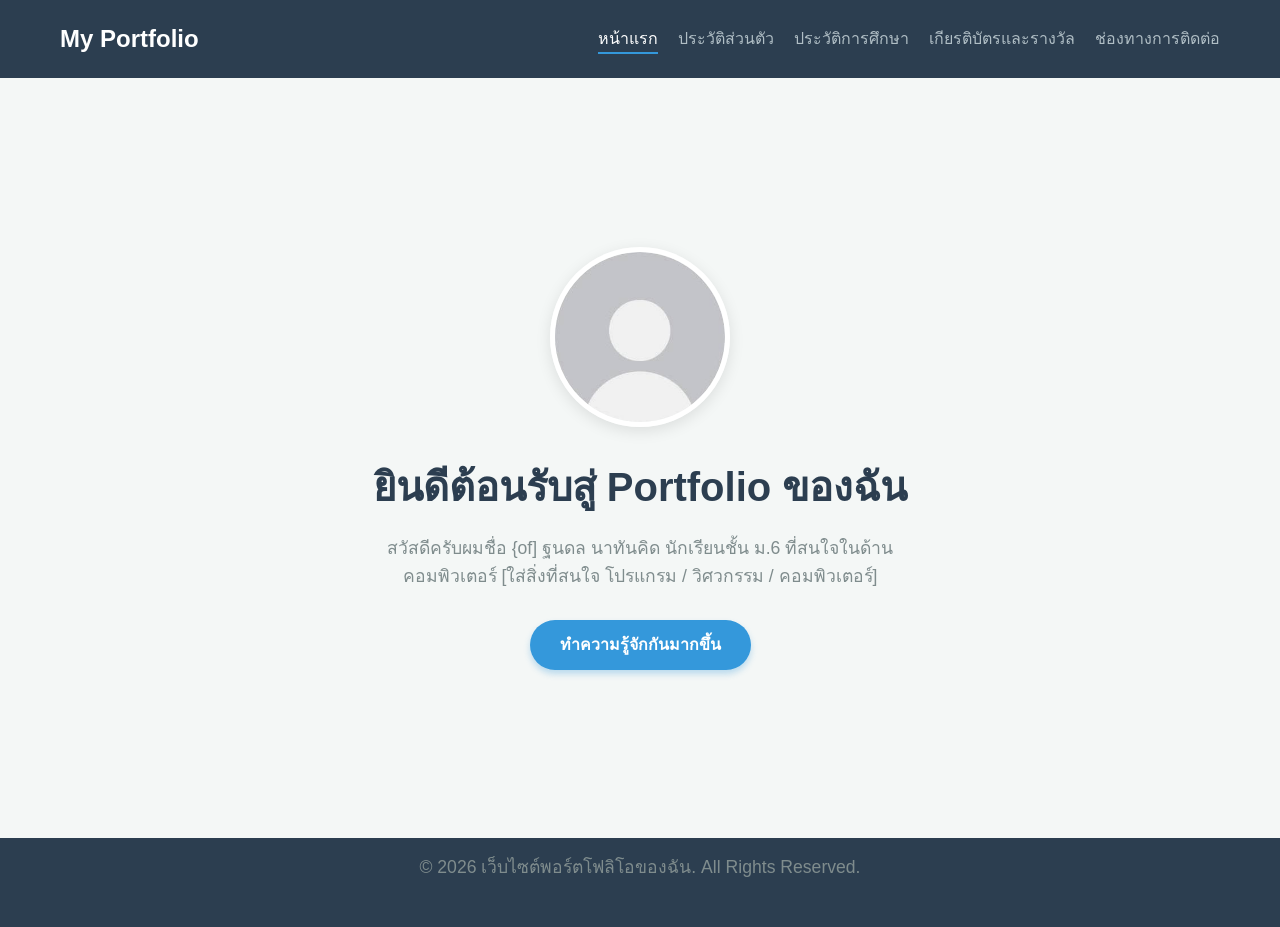
==== index.html @ f6cbec74 "Update index.html" ====
<!DOCTYPE html>
<html lang="th">
<head>
    <meta charset="UTF-8">
    <meta name="viewport" content="width=device-width, initial-scale=1.0">
    <title>หน้าแรก | My Portfolio</title>
    <link rel="stylesheet" href="css/style.css">
</head>
<body>

    <header>
        <nav>
            <div class="logo">My Portfolio</div>
            <ul>
                <li><a href="index.html" class="active">หน้าแรก</a></li>
                <li><a href="profile.html">ประวัติส่วนตัว</a></li>
                <li><a href="education.html">ประวัติการศึกษา</a></li>
                <li><a href="awards.html">เกียรติบัตรและรางวัล</a></li>
                <li><a href="contact.html">ช่องทางการติดต่อ</a></li>
            </ul>
        </nav>
    </header>

    <main class="hero-section">
        <div class="hero-content">
            <img src="images/13d97d540be78ef119a9e357b76816a1.jpg" alt="รูปภาพของฉัน" class="profile-img">
            
            <h1>ยินดีต้อนรับสู่ Portfolio ของฉัน</h1>
            <p>สวัสดีครับผมชื่อ {of] ฐนดล นาทันคิด  นักเรียนชั้น ม.6 ที่สนใจในด้าน คอมพิวเตอร์ [ใส่สิ่งที่สนใจ โปรแกรม / วิศวกรรม / คอมพิวเตอร์]</p>
            
            <a href="profile.html" class="btn">ทำความรู้จักกันมากขึ้น</a>
        </div>
    </main>

    <footer>
        <p>&copy; 2026 เว็บไซต์พอร์ตโฟลิโอของฉัน. All Rights Reserved.</p>
    </footer>

</body>
</html>
---- css/style.css ----
/* ล้างค่าเริ่มต้นของ Browser */
* {
    margin: 0;
    padding: 0;
    box-sizing: border-box;
    font-family: 'Segoe UI', Tahoma, Geneva, Verdana, sans-serif;
}

body {
    background-color: #f4f7f6;
    color: #333;
    line-height: 1.6;
}

/* --- แถบเมนูนำทาง (Navigation Bar) --- */
header {
    background-color: #2c3e50;
    padding: 20px 0;
    position: sticky;
    top: 0;
    z-index: 1000;
}

nav {
    display: flex;
    justify-content: space-between;
    align-items: center;
    max-width: 1200px;
    margin: 0 auto;
    padding: 0 20px;
}

.logo {
    color: #fff;
    font-size: 24px;
    font-weight: bold;
}

nav ul {
    display: flex;
    list-style: none;
}

nav ul li {
    margin-left: 20px;
}

nav ul li a {
    color: #b0bec5;
    text-decoration: none;
    font-size: 16px;
    transition: color 0.3s;
}

nav ul li a:hover, nav ul li a.active {
    color: #fff;
    border-bottom: 2px solid #3498db;
    padding-bottom: 5px;
}

/* --- ส่วนเนื้อหาหลัก (Hero Section) --- */
.hero-section {
    display: flex;
    justify-content: center;
    align-items: center;
    min-height: calc(100vh - 140px); /* หักลบความสูง header และ footer */
    text-align: center;
    padding: 40px 20px;
}

.hero-content {
    max-width: 600px;
}

.profile-img {
    width: 180px;
    height: 180px;
    border-radius: 50%; /* ทำรูปเป็นวงกลม */
    object-fit: cover;
    border: 5px solid #fff;
    box-shadow: 0px 4px 15px rgba(0,0,0,0.1);
    margin-bottom: 20px;
}

h1 {
    font-size: 2.5rem;
    color: #2c3e50;
    margin-bottom: 15px;
}

p {
    font-size: 1.1rem;
    color: #7f8c8d;
    margin-bottom: 30px;
}

/* ปุ่มกด */
.btn {
    display: inline-block;
    background-color: #3498db;
    color: #fff;
    padding: 12px 30px;
    text-decoration: none;
    border-radius: 25px;
    font-weight: bold;
    transition: background 0.3s, transform 0.2s;
    box-shadow: 0 4px 6px rgba(52, 152, 219, 0.3);
}

.btn:hover {
    background-color: #2980b9;
    transform: translateY(-2px);
}

/* --- ส่วนท้ายเว็บ (Footer) --- */
footer {
    background-color: #2c3e50;
    color: #fff;
    text-align: center;
    padding: 15px 0;
    font-size: 14px;
}
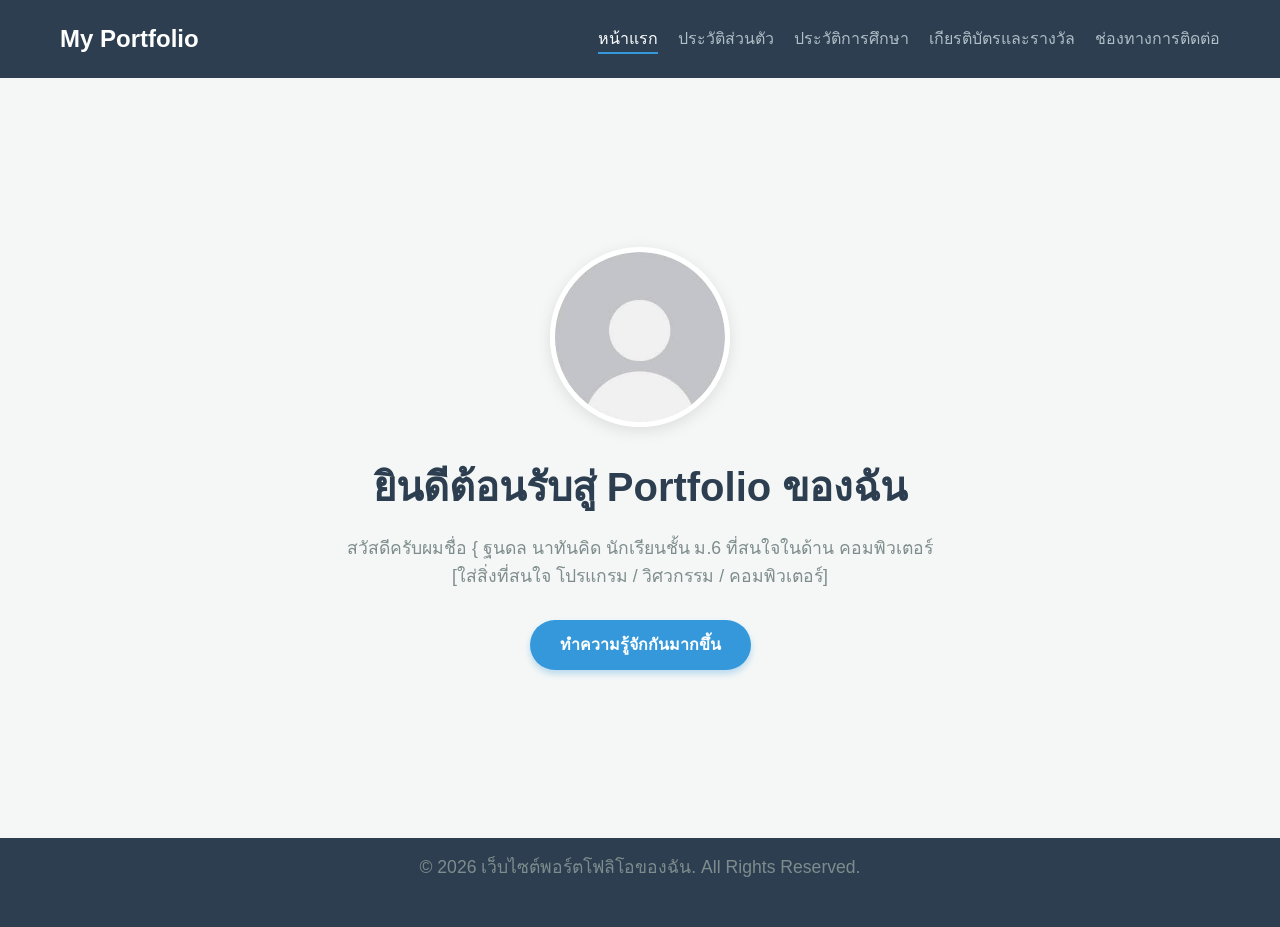
==== commit 018b0c86: "Update index.html" ====
--- a/index.html
+++ b/index.html
@@ -26,7 +26,7 @@
             <img src="images/13d97d540be78ef119a9e357b76816a1.jpg" alt="รูปภาพของฉัน" class="profile-img">
             
             <h1>ยินดีต้อนรับสู่ Portfolio ของฉัน</h1>
-            <p>สวัสดีครับผมชื่อ {of] ฐนดล นาทันคิด  นักเรียนชั้น ม.6 ที่สนใจในด้าน คอมพิวเตอร์ [ใส่สิ่งที่สนใจ โปรแกรม / วิศวกรรม / คอมพิวเตอร์]</p>
+            <p>สวัสดีครับผมชื่อ { ฐนดล นาทันคิด  นักเรียนชั้น ม.6 ที่สนใจในด้าน คอมพิวเตอร์ [ใส่สิ่งที่สนใจ โปรแกรม / วิศวกรรม / คอมพิวเตอร์]</p>
             
             <a href="profile.html" class="btn">ทำความรู้จักกันมากขึ้น</a>
         </div>
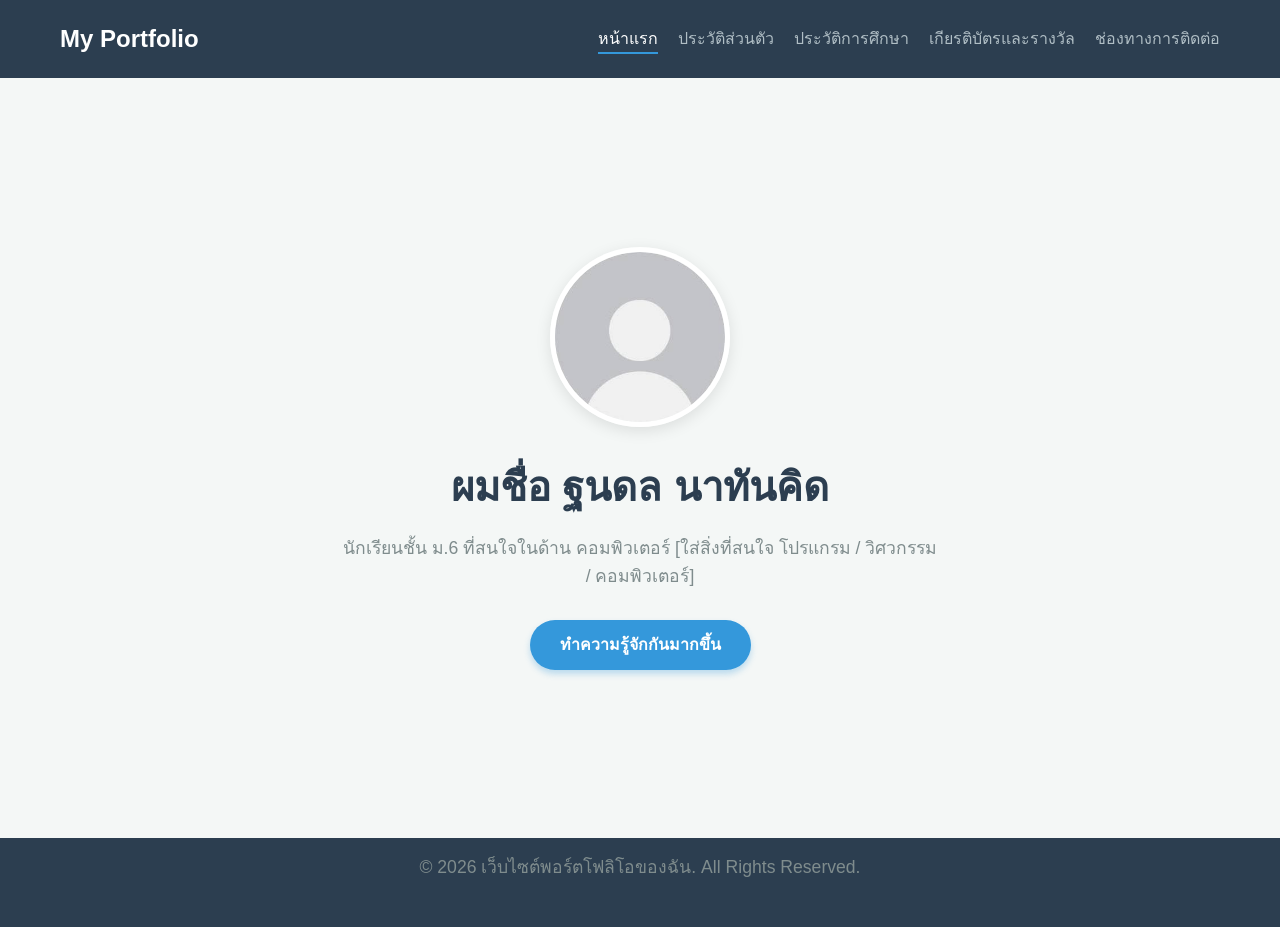
==== commit 1b39762f: "Update welcome message and name in index.html" ====
--- a/index.html
+++ b/index.html
@@ -25,8 +25,8 @@
         <div class="hero-content">
             <img src="images/13d97d540be78ef119a9e357b76816a1.jpg" alt="รูปภาพของฉัน" class="profile-img">
             
-            <h1>ยินดีต้อนรับสู่ Portfolio ของฉัน</h1>
-            <p>สวัสดีครับผมชื่อ { ฐนดล นาทันคิด  นักเรียนชั้น ม.6 ที่สนใจในด้าน คอมพิวเตอร์ [ใส่สิ่งที่สนใจ โปรแกรม / วิศวกรรม / คอมพิวเตอร์]</p>
+            <h1>ผมชื่อ ฐนดล นาทันคิด</h1>
+            <p>นักเรียนชั้น ม.6 ที่สนใจในด้าน คอมพิวเตอร์ [ใส่สิ่งที่สนใจ โปรแกรม / วิศวกรรม / คอมพิวเตอร์]</p>
             
             <a href="profile.html" class="btn">ทำความรู้จักกันมากขึ้น</a>
         </div>
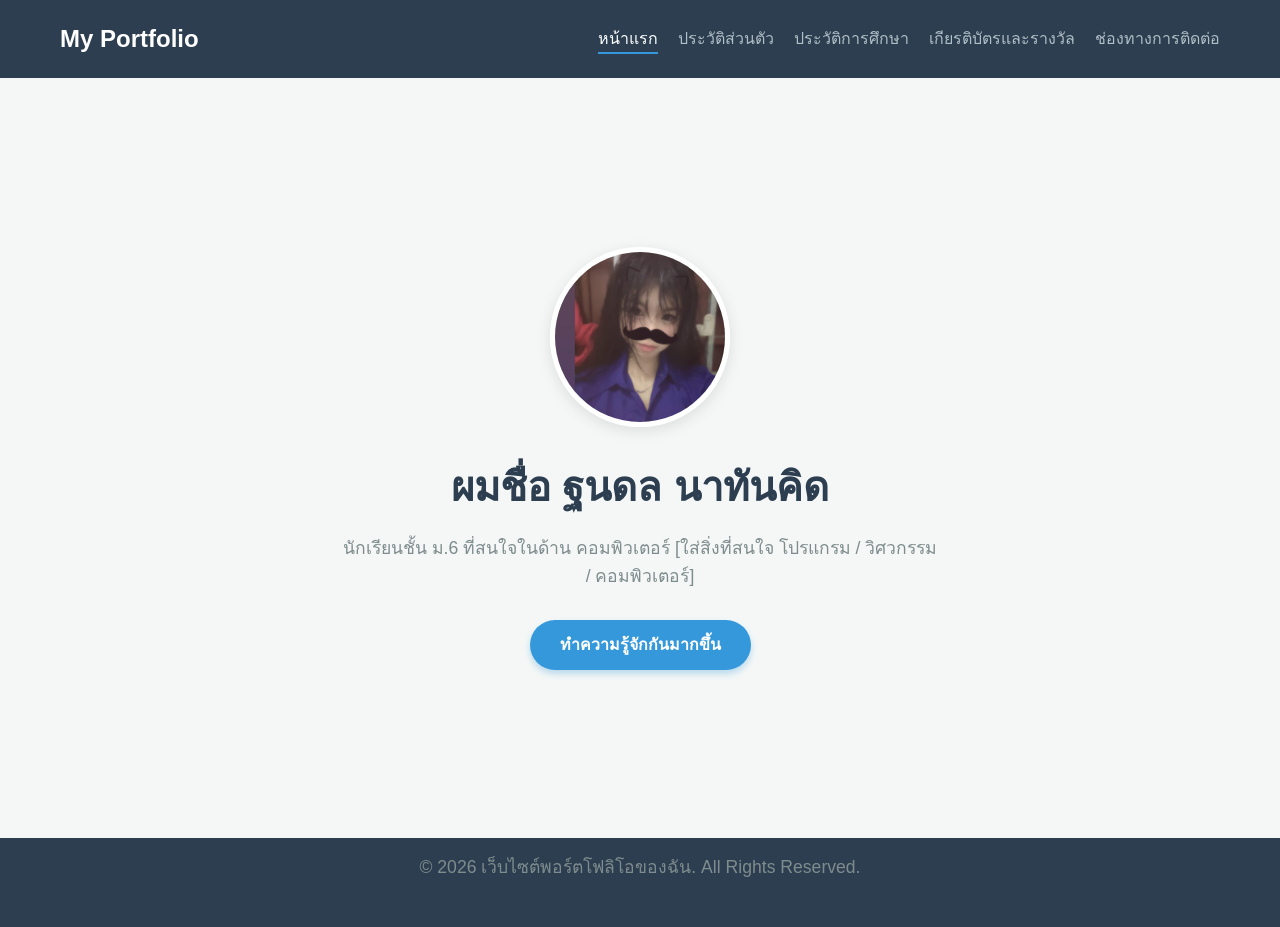
==== commit 9e71726c: "Update profile image in index.html" ====
--- a/index.html
+++ b/index.html
@@ -23,7 +23,7 @@
 
     <main class="hero-section">
         <div class="hero-content">
-            <img src="images/13d97d540be78ef119a9e357b76816a1.jpg" alt="รูปภาพของฉัน" class="profile-img">
+            <img src="images/IMG_20261008_164332_826.jpg" alt="รูปภาพของฉัน" class="profile-img">
             
             <h1>ผมชื่อ ฐนดล นาทันคิด</h1>
             <p>นักเรียนชั้น ม.6 ที่สนใจในด้าน คอมพิวเตอร์ [ใส่สิ่งที่สนใจ โปรแกรม / วิศวกรรม / คอมพิวเตอร์]</p>
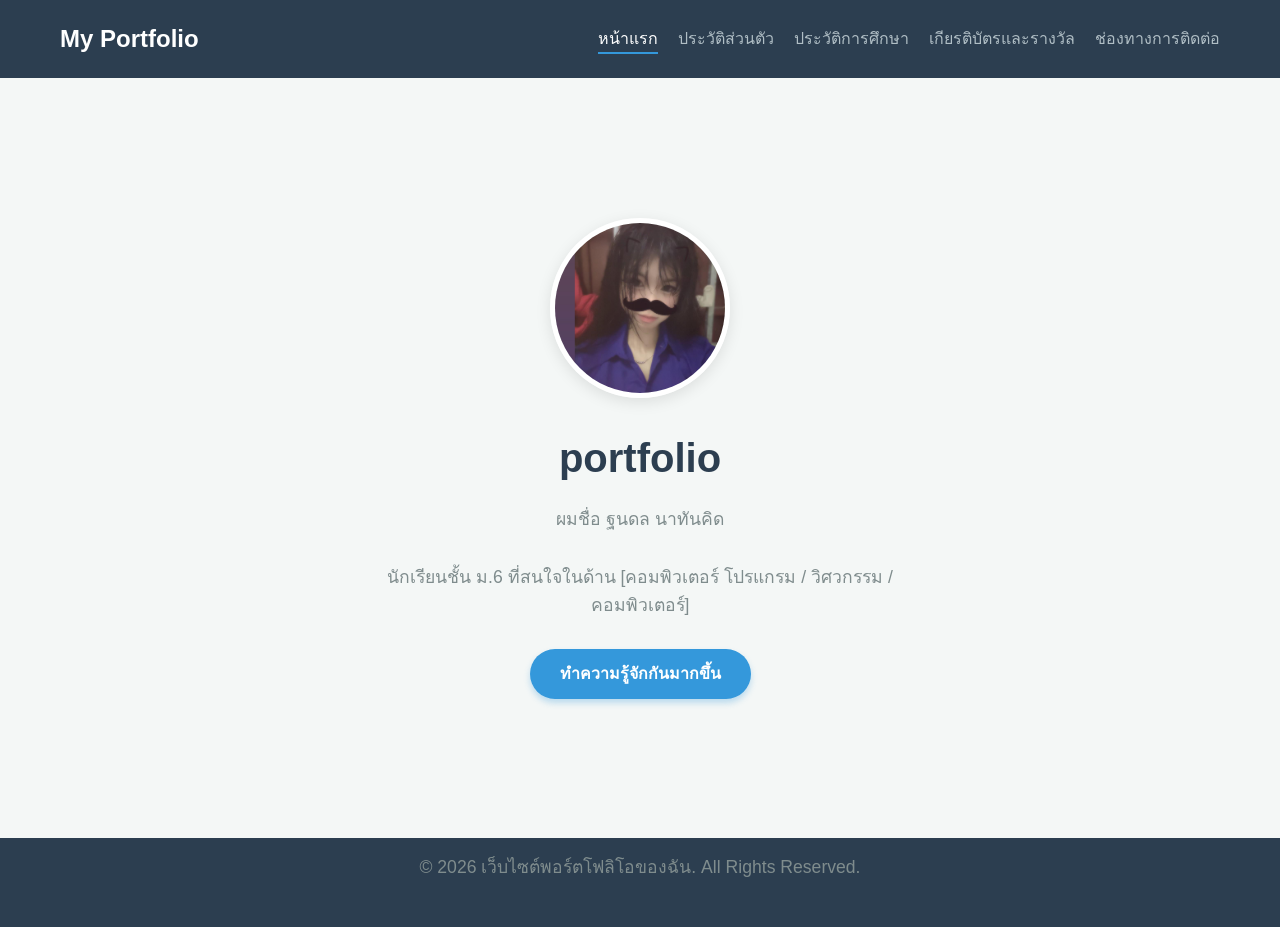
==== commit beaefecd: "Update index.html" ====
--- a/index.html
+++ b/index.html
@@ -25,8 +25,9 @@
         <div class="hero-content">
             <img src="images/IMG_20261008_164332_826.jpg" alt="รูปภาพของฉัน" class="profile-img">
             
-            <h1>ผมชื่อ ฐนดล นาทันคิด</h1>
-            <p>นักเรียนชั้น ม.6 ที่สนใจในด้าน คอมพิวเตอร์ [ใส่สิ่งที่สนใจ โปรแกรม / วิศวกรรม / คอมพิวเตอร์]</p>
+            <h1>portfolio</h1>
+            <p>ผมชื่อ ฐนดล นาทันคิด</p>
+            <p>นักเรียนชั้น ม.6 ที่สนใจในด้าน [คอมพิวเตอร์ โปรแกรม / วิศวกรรม / คอมพิวเตอร์]</p>
             
             <a href="profile.html" class="btn">ทำความรู้จักกันมากขึ้น</a>
         </div>
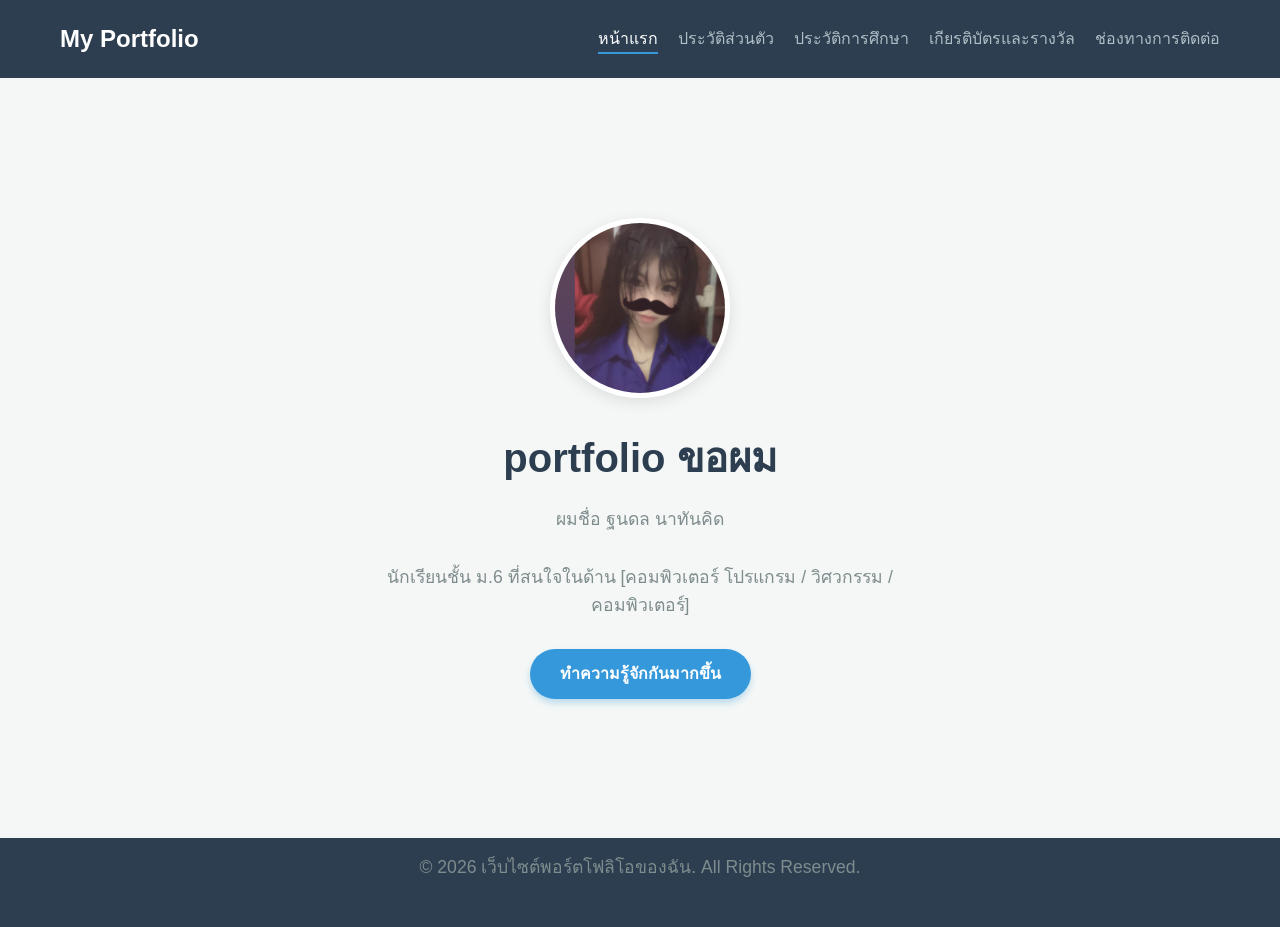
==== commit d908d076: "Update portfolio heading with additional text" ====
--- a/index.html
+++ b/index.html
@@ -25,7 +25,7 @@
         <div class="hero-content">
             <img src="images/IMG_20261008_164332_826.jpg" alt="รูปภาพของฉัน" class="profile-img">
             
-            <h1>portfolio</h1>
+            <h1>portfolio ขอผม</h1>
             <p>ผมชื่อ ฐนดล นาทันคิด</p>
             <p>นักเรียนชั้น ม.6 ที่สนใจในด้าน [คอมพิวเตอร์ โปรแกรม / วิศวกรรม / คอมพิวเตอร์]</p>
             
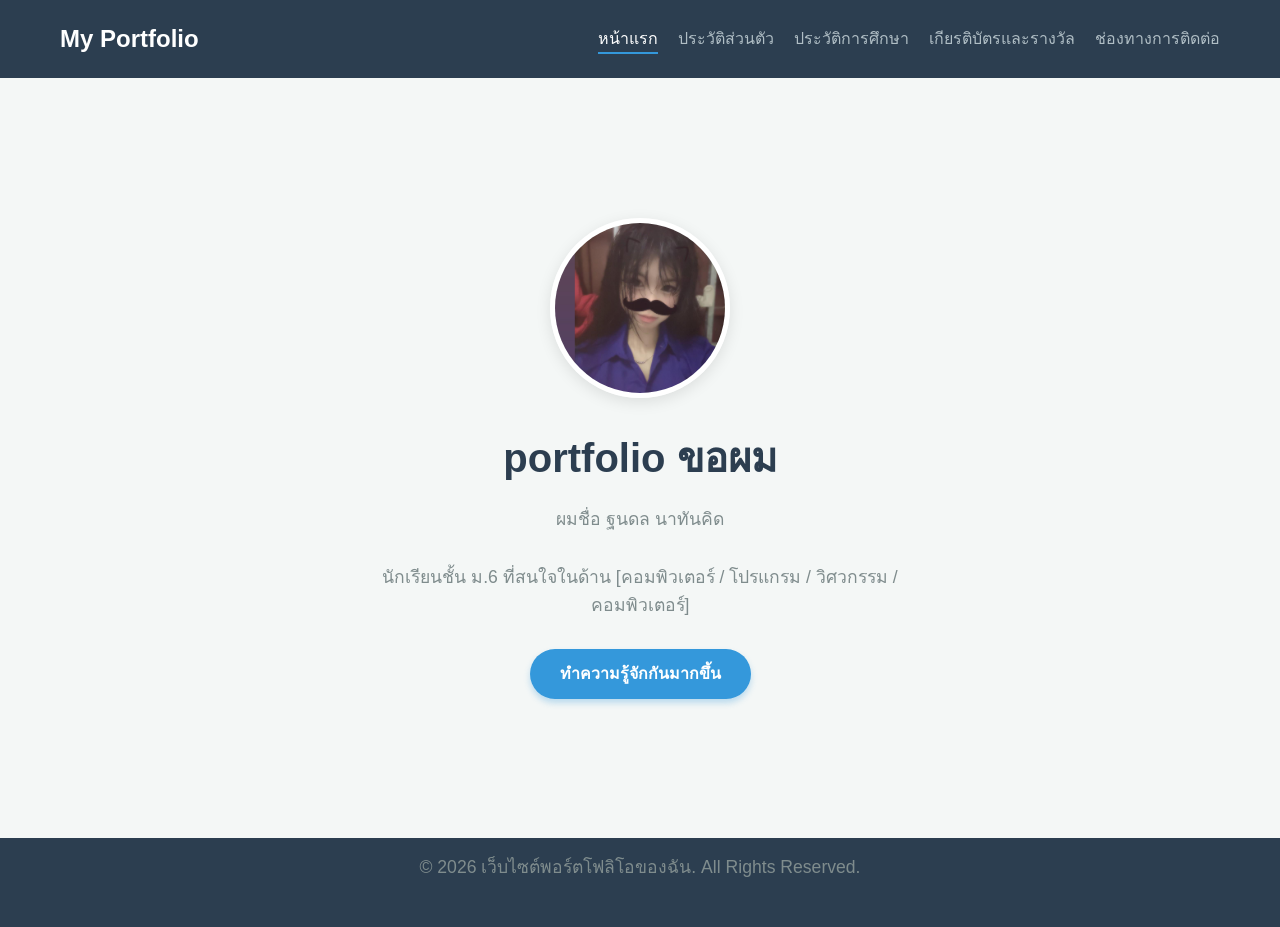
==== commit 2ec19b77: "Update index.html" ====
--- a/index.html
+++ b/index.html
@@ -27,7 +27,7 @@
             
             <h1>portfolio ขอผม</h1>
             <p>ผมชื่อ ฐนดล นาทันคิด</p>
-            <p>นักเรียนชั้น ม.6 ที่สนใจในด้าน [คอมพิวเตอร์ โปรแกรม / วิศวกรรม / คอมพิวเตอร์]</p>
+            <p>นักเรียนชั้น ม.6 ที่สนใจในด้าน [คอมพิวเตอร์ / โปรแกรม / วิศวกรรม / คอมพิวเตอร์]</p>
             
             <a href="profile.html" class="btn">ทำความรู้จักกันมากขึ้น</a>
         </div>
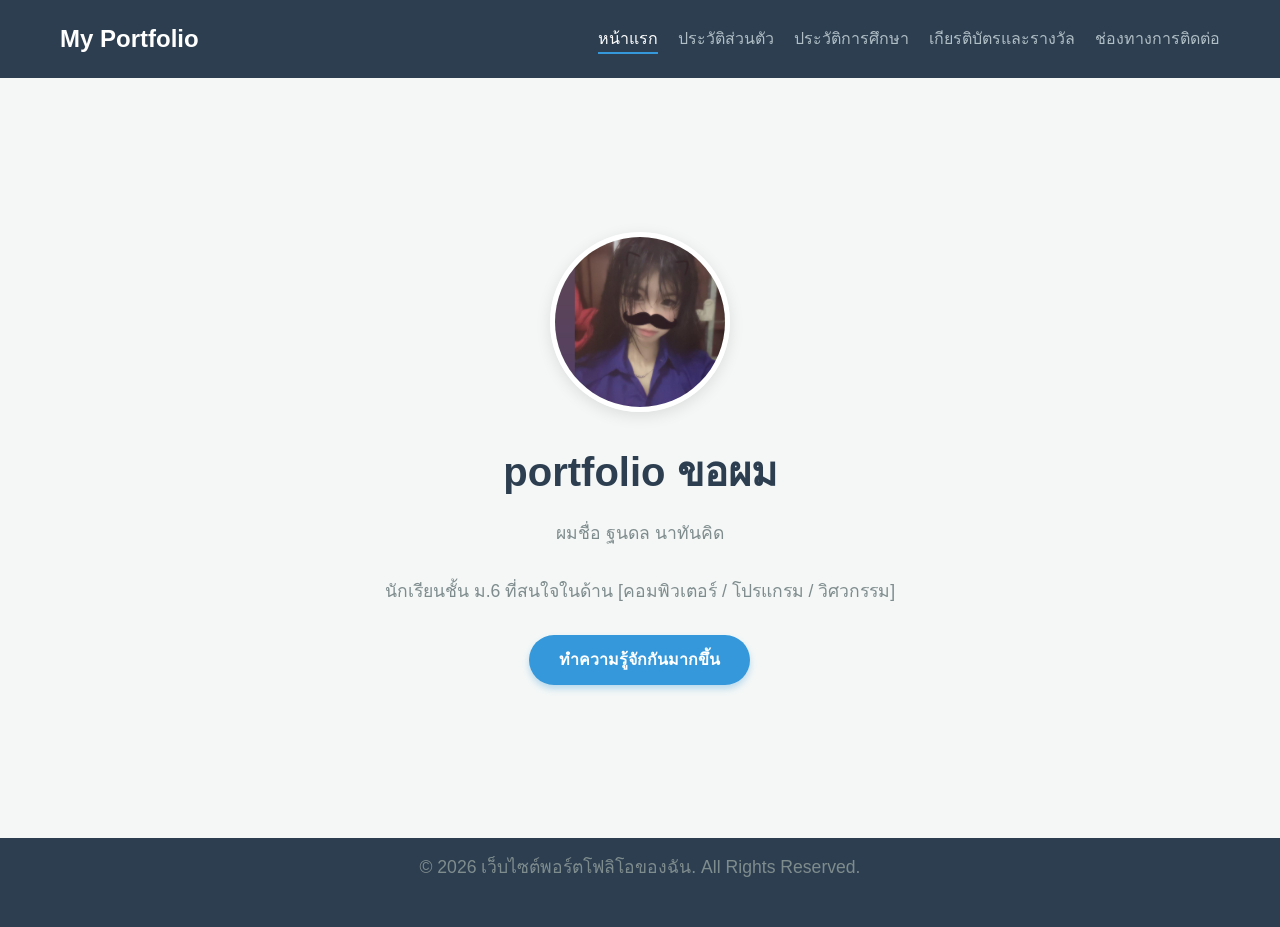
==== commit 3b795d6c: "Update index.html" ====
--- a/index.html
+++ b/index.html
@@ -27,7 +27,7 @@
             
             <h1>portfolio ขอผม</h1>
             <p>ผมชื่อ ฐนดล นาทันคิด</p>
-            <p>นักเรียนชั้น ม.6 ที่สนใจในด้าน [คอมพิวเตอร์ / โปรแกรม / วิศวกรรม / คอมพิวเตอร์]</p>
+            <p>นักเรียนชั้น ม.6 ที่สนใจในด้าน [คอมพิวเตอร์ / โปรแกรม / วิศวกรรม]</p>
             
             <a href="profile.html" class="btn">ทำความรู้จักกันมากขึ้น</a>
         </div>
